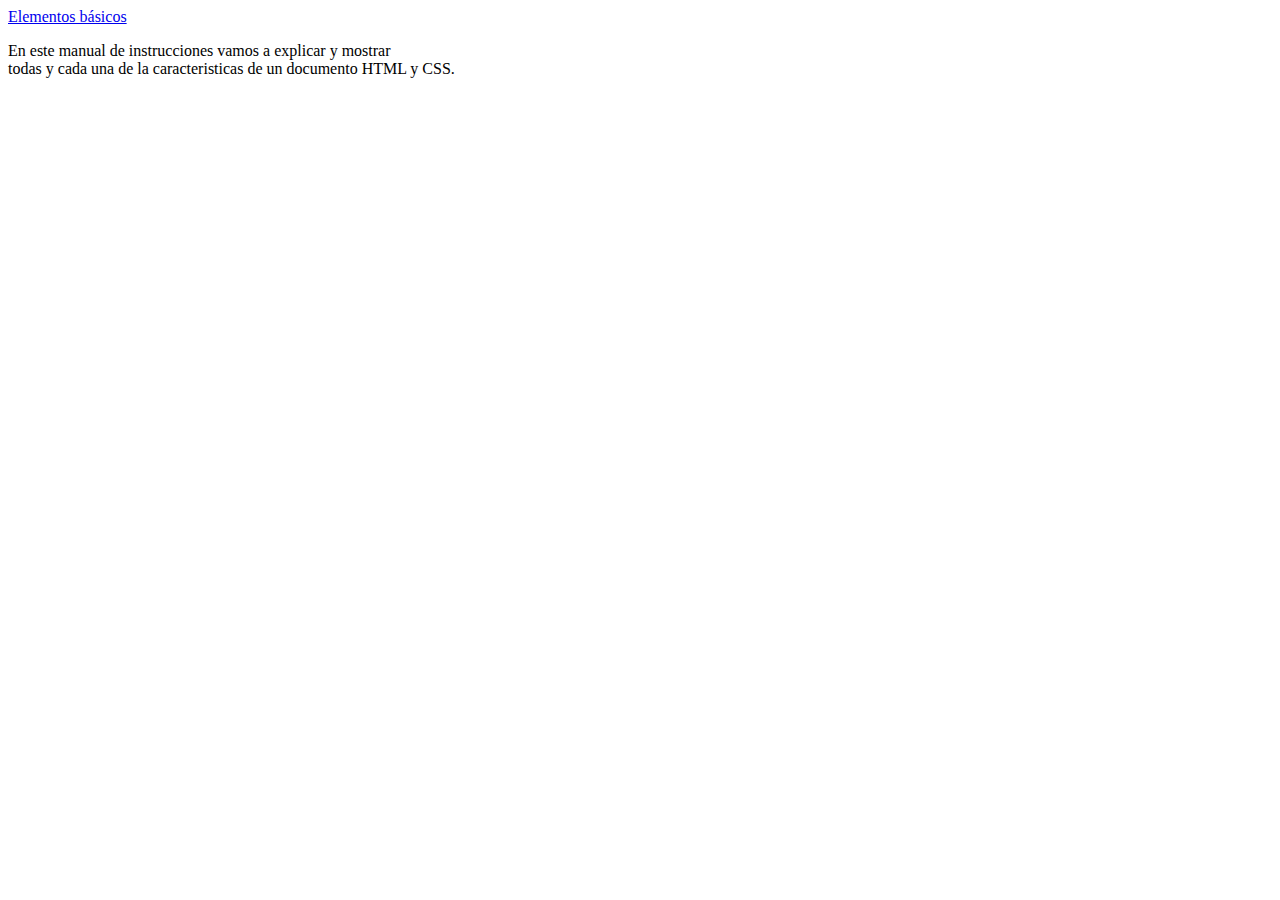
==== html/index.html @ 483a8fa7 "first commit" ====
<!DOCTYPE html>
<html lang="es">
<head>
    <meta charset="UTF-8">
    <meta name="viewport" content="width=device-width, initial-scale=1.0">
    <title>Manual - Inicio</title>
    <link rel="shortcut icon" href="../Imagenes/manual-icon.png">
</head>
<body>
    <nav>
        <a href="elementosBasicos.html">Elementos básicos</a>
    </nav>

    <p>En este manual de instrucciones vamos a explicar y mostrar<br>
        todas y cada una de la caracteristicas de un documento HTML y CSS.</p>
    
</body>
</html>
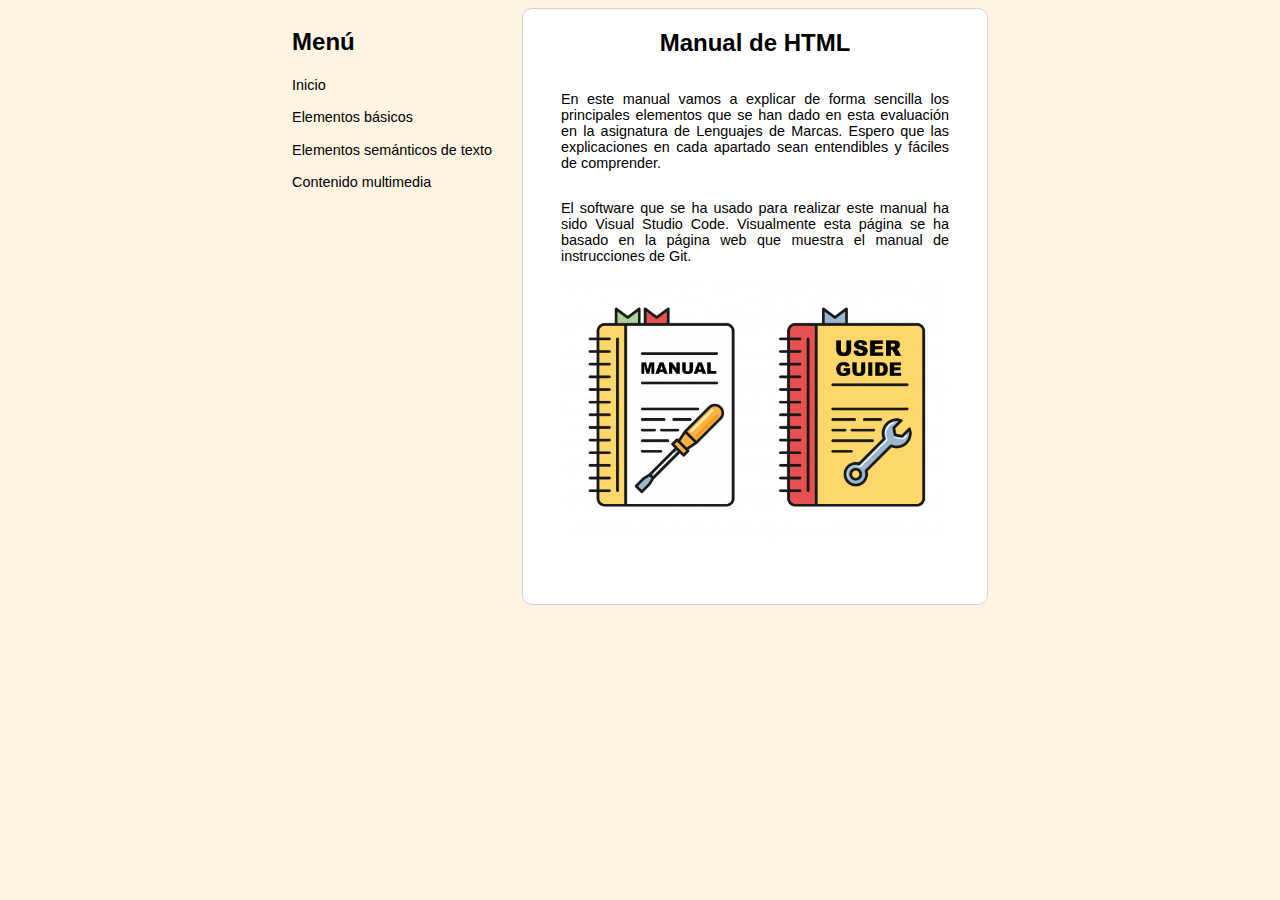
==== commit 8cc7a68c: "Trabajo terminado" ====
--- a/html/index.html
+++ b/html/index.html
@@ -4,15 +4,37 @@
     <meta charset="UTF-8">
     <meta name="viewport" content="width=device-width, initial-scale=1.0">
     <title>Manual - Inicio</title>
+    <link rel="stylesheet" type="text/css" href="../estilos/indexStyle.css"> <!-- Link a la hoja de estilos que se debe aplicar a este documento. -->
     <link rel="shortcut icon" href="../Imagenes/manual-icon.png">
 </head>
 <body>
-    <nav>
-        <a href="elementosBasicos.html">Elementos básicos</a>
-    </nav>
+    <main> <!-- Dividimos el main en dos contenedores: el section con id "menu" y el section con id "principal"-->
+        <section id="menu"> <!-- Este section contiene el menu que lleva a cada pagina y los indices correspondientes de la pagina en la que te encuentras -->
+            <h2>Menú</h2>
+            <nav>
+                <a href="index.html">Inicio</a>
+                <p></p>
+                <p></p>
+                <a href="elementosBasicos.html">Elementos básicos</a>
+                <p></p>
+                <p></p>
+                <a href="elementosSemanticosTexto.html">Elementos semánticos de texto</a>
+                <p></p>
+                <p></p>
+                <a href="contenidoMultimedia.html">Contenido multimedia</a>
+            </nav>
+        </section>
 
-    <p>En este manual de instrucciones vamos a explicar y mostrar<br>
-        todas y cada una de la caracteristicas de un documento HTML y CSS.</p>
-    
+        <section id="principal"> <!-- Este section se encarga del resto de contenido de la pagina. -->
+            <h2>Manual de HTML</h2>
+            <p>En este manual vamos a explicar de forma sencilla los principales elementos que se han dado en esta evaluación
+                en la asignatura de Lenguajes de Marcas. Espero que las explicaciones en cada apartado sean entendibles y fáciles de comprender.
+            </p>
+            <p>El software que se ha usado para realizar este manual ha sido Visual Studio Code. Visualmente esta página se ha basado en la página web que muestra el manual
+                de instrucciones de Git.
+            </p>
+            <img id="portada" src="../Imagenes/portada.jpg">
+        </section>
+    </main>
 </body>
 </html>--- a/estilos/indexStyle.css
+++ b/estilos/indexStyle.css
@@ -0,0 +1,68 @@
+body {
+    background-color: rgb(255, 243, 226);
+    text-align: justify;
+
+}
+
+main { 
+    display: flex;
+    justify-content: center;
+}
+
+#menu {
+    margin-inline-end: 30px;
+}
+
+#principal {
+    background-color: white;
+    display: flex;
+    flex-direction: column;
+    align-items: center;
+    width: 30.7%;
+    border-radius: 10px;
+    padding-right: 3%;
+    padding-left: 3%;
+    padding-bottom: 5%;
+    border: 1px solid rgb(211, 210, 210);
+}
+
+a {
+    text-decoration: none;
+    color: black;
+}
+
+a:hover {
+    color: orangered;
+}
+
+a,h1,h2,h3,h4,h5,h6,p,li {
+    font-family: Arial, Helvetica, sans-serif;
+    
+}
+
+a,p {
+    font-size: 0.9em;
+}
+
+li {
+    margin-bottom: 10px;
+}
+
+#btn {
+    padding-top: 5px;
+    padding-bottom: 5px;
+    padding-left: 5px;
+    padding-right: 5px;
+    border-radius: 10px;
+    background-color: rgb(221, 221, 221);
+    cursor: pointer;
+    margin-top: 50px;
+}
+
+#portada {
+    width: 100%;
+    height: auto;
+}
+
+
+
